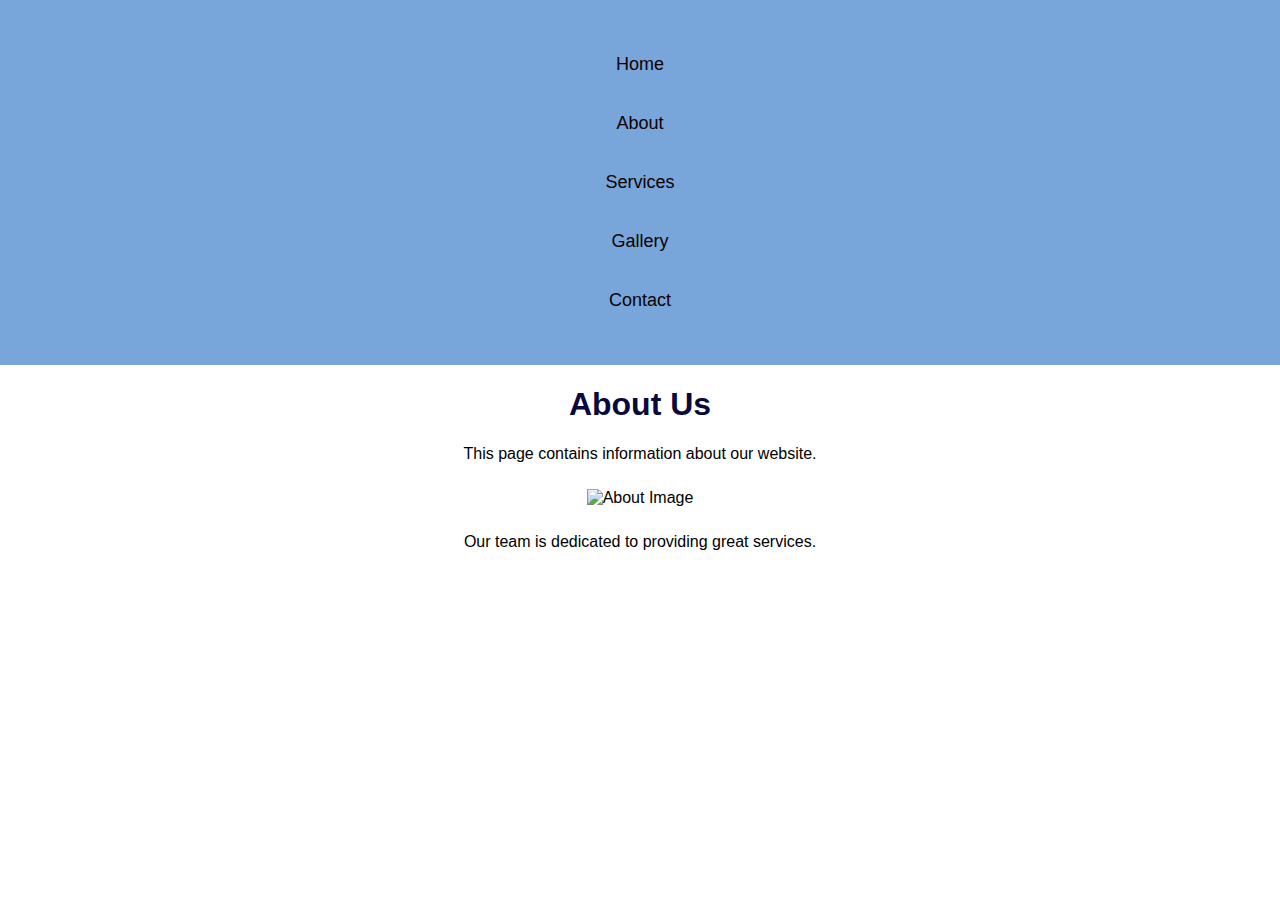
==== about.html @ 66a2ac2d "first commit" ====
<!DOCTYPE html>
<html>
<head>
    <title>About</title>
    <link rel="stylesheet" href="style.css">
</head>
<body>
    <nav>
        <ul>
            <li><a href="index.html">Home</a></li>
            <li><a href="about.html">About</a></li>
            <li><a href="services.html">Services</a></li>
            <li><a href="gallery.html">Gallery</a></li>
            <li><a href="contact.html">Contact</a></li>
        </ul>
    </nav>
    <h1>About Us</h1>
    <p>This page contains information about our website.</p>
    <img src="about.jpg" alt="About Image">
    <p>Our team is dedicated to providing great services.</p>
</body>
</html>
---- style.css ----
body {
    font-family: 'Poppins', sans-serif;
    text-align: center;
    margin: 0;
    padding: 0;
}
nav {
    background: #78a6db;
    padding: 10px;
}
nav ul {
    list-style: none;
    padding: 0;
}
nav ul li {
    display: inline;
    margin: 0 15px;
}
nav ul li a {
    color: rgb(13, 1, 1);
    text-decoration: none;
    font-size: 18px;
}
h1 {
    color: rgb(9, 9, 61);
}
a {
    display: block;
    margin: 10px;
    text-decoration: none;
    color: black;
}
img {
    width: 300px;
    height: auto;
    margin: 10px;
}
.container {
    display: flex;
    justify-content: center;
    align-items: center;
    height: 100vh;
}
.grid-container {
    display: grid;
    grid-template-columns: repeat(2, 1fr);
    gap: 10px;
}
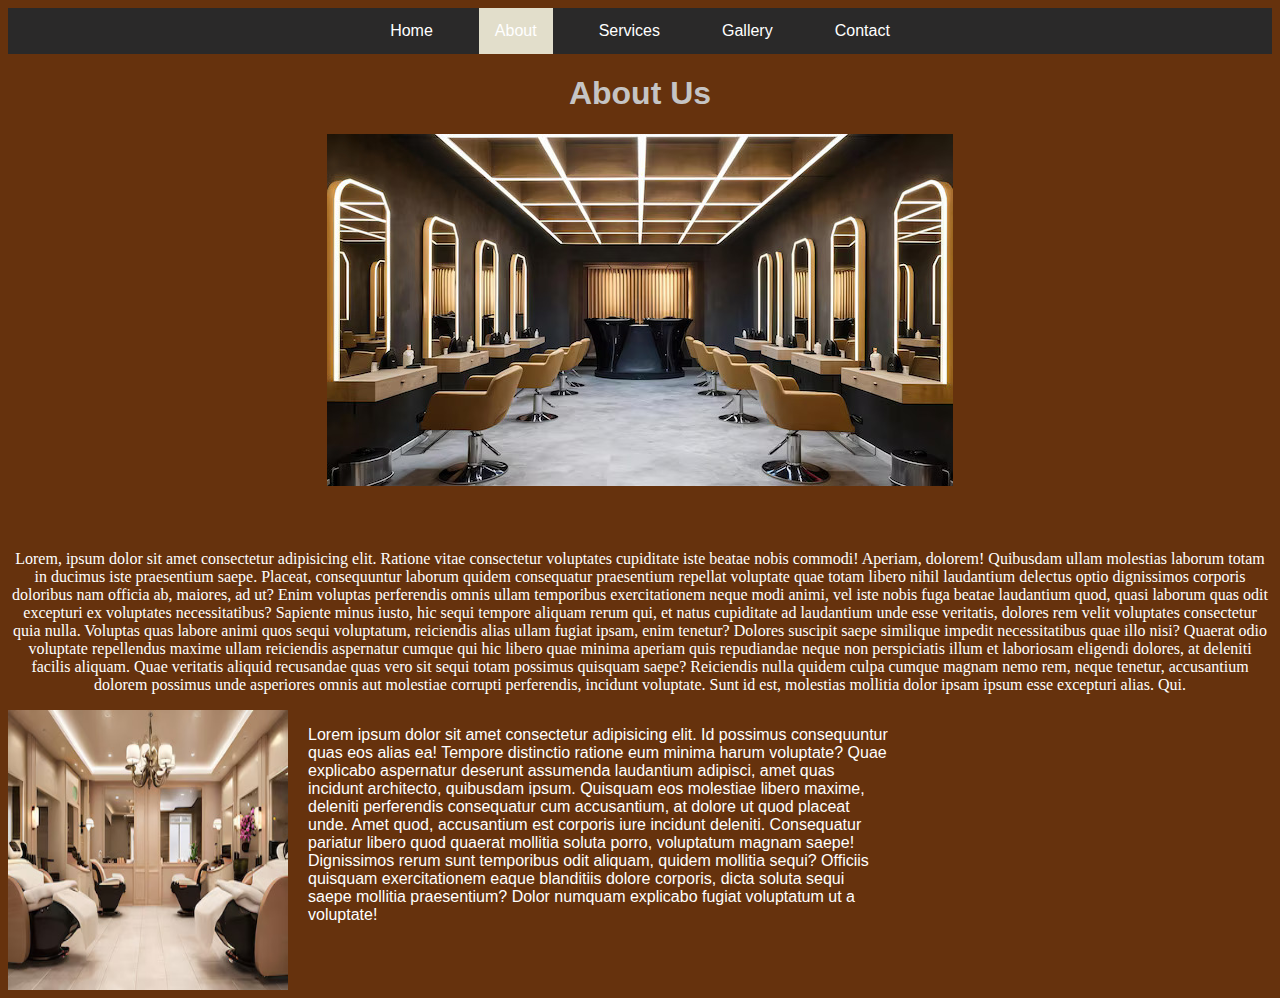
==== commit fd10f915: "Add files via upload" ====
--- a/about.html
+++ b/about.html
@@ -1,22 +1,34 @@
-<!DOCTYPE html>
-<html>
-<head>
-    <title>About</title>
-    <link rel="stylesheet" href="style.css">
-</head>
-<body>
-    <nav>
-        <ul>
-            <li><a href="index.html">Home</a></li>
-            <li><a href="about.html">About</a></li>
-            <li><a href="services.html">Services</a></li>
-            <li><a href="gallery.html">Gallery</a></li>
-            <li><a href="contact.html">Contact</a></li>
-        </ul>
-    </nav>
-    <h1>About Us</h1>
-    <p>This page contains information about our website.</p>
-    <img src="about.jpg" alt="About Image">
-    <p>Our team is dedicated to providing great services.</p>
-</body>
+<html lang="en">
+<head>
+    <meta charset="UTF-8">
+    <meta name="viewport" content="width=device-width, initial-scale=1.0">
+    <title>Document</title>
+    <link rel="stylesheet" href="style.css">
+    <link href="https://fonts.googleapis.com/css2?family=Roboto:wght@400;700&family=Pacifico&display=swap" rel="stylesheet">
+</head>
+<body >
+    <nav class="menu">
+        <ul>  
+            <li><a  href="./index.html">Home</a></li>
+            <li><a class="active" href="./about.html">About</a></li>
+            <li><a href="./services.html">Services</a></li>
+            <li><a href="./gallery.html">Gallery</a></li>
+            <li><a href="./contact.html">Contact</a></li> 
+          </ul> 
+    </nav>
+    <h1>About Us</h1>
+    <div class="container"> 
+        <div class="div1" style="color: aliceblue;">
+            <img class="img1" src="./Pics/salon.jpg" alt="">
+    </div>
+    <div class="div6"  style="color: aliceblue;"><p class="fancy-text">Lorem, ipsum dolor sit amet consectetur adipisicing elit. Ratione vitae consectetur voluptates cupiditate iste beatae nobis commodi! Aperiam, dolorem! Quibusdam ullam molestias laborum totam in ducimus iste praesentium saepe. Placeat, consequuntur laborum quidem consequatur praesentium repellat voluptate quae totam libero nihil laudantium delectus optio dignissimos corporis doloribus nam officia ab, maiores, ad ut? Enim voluptas perferendis omnis ullam temporibus exercitationem neque modi animi, vel iste nobis fuga beatae laudantium quod, quasi laborum quas odit excepturi ex voluptates necessitatibus? Sapiente minus iusto, hic sequi tempore aliquam rerum qui, et natus cupiditate ad laudantium unde esse veritatis, dolores rem velit voluptates consectetur quia nulla. Voluptas quas labore animi quos sequi voluptatum, reiciendis alias ullam fugiat ipsam, enim tenetur? Dolores suscipit saepe similique impedit necessitatibus quae illo nisi? Quaerat odio voluptate repellendus maxime ullam reiciendis aspernatur cumque qui hic libero quae minima aperiam quis repudiandae neque non perspiciatis illum et laboriosam eligendi dolores, at deleniti facilis aliquam. Quae veritatis aliquid recusandae quas vero sit sequi totam possimus quisquam saepe? Reiciendis nulla quidem culpa cumque magnam nemo rem, neque tenetur, accusantium dolorem possimus unde asperiores omnis aut molestiae corrupti perferendis, incidunt voluptate. Sunt id est, molestias mollitia dolor ipsam ipsum esse excepturi alias. Qui.</p>
+    </div>
+    <div class="div7"  style="color: aliceblue;" >
+        <img class="img2" src="./Pics/salon 2.jpg" alt="">
+    </div>
+
+    <div class="div8"  style="color: aliceblue;"><p>Lorem ipsum dolor sit amet consectetur adipisicing elit. Id possimus consequuntur quas eos alias ea! Tempore distinctio ratione eum minima harum voluptate? Quae explicabo aspernatur deserunt assumenda laudantium adipisci, amet quas incidunt architecto, quibusdam ipsum. Quisquam eos molestiae libero maxime, deleniti perferendis consequatur cum accusantium, at dolore ut quod placeat unde. Amet quod, accusantium est corporis iure incidunt deleniti. Consequatur pariatur libero quod quaerat mollitia soluta porro, voluptatum magnam saepe! Dignissimos rerum sunt temporibus odit aliquam, quidem mollitia sequi? Officiis quisquam exercitationem eaque blanditiis dolore corporis, dicta soluta sequi saepe mollitia praesentium? Dolor numquam explicabo fugiat voluptatum ut a voluptate!</p>
+    </div>    
+    </div>
+</body>
 </html>--- a/style.css
+++ b/style.css
@@ -1,48 +1,189 @@
-body {
-    font-family: 'Poppins', sans-serif;
-    text-align: center;
-    margin: 0;
-    padding: 0;
-}
-nav {
-    background: #78a6db;
-    padding: 10px;
-}
-nav ul {
-    list-style: none;
-    padding: 0;
-}
-nav ul li {
-    display: inline;
-    margin: 0 15px;
-}
-nav ul li a {
-    color: rgb(13, 1, 1);
-    text-decoration: none;
-    font-size: 18px;
-}
-h1 {
-    color: rgb(9, 9, 61);
-}
-a {
-    display: block;
-    margin: 10px;
-    text-decoration: none;
-    color: black;
-}
-img {
-    width: 300px;
-    height: auto;
-    margin: 10px;
-}
-.container {
-    display: flex;
-    justify-content: center;
-    align-items: center;
-    height: 100vh;
-}
-.grid-container {
-    display: grid;
-    grid-template-columns: repeat(2, 1fr);
-    gap: 10px;
-}+body{
+    background-color: rgb(102, 50, 13);
+}
+
+body {
+    font-family: 'Roboto', sans-serif; /* Default font */
+}
+.fancy-text {
+    font-family: 'Pacifico', cursive; /* Second font */
+}
+@font-face {
+    font-family: 'CustomFont1';
+    src: url('fonts/Font1.woff2') format('woff2');
+}
+
+@font-face {
+    font-family: 'CustomFont2';
+    src: url('fonts/Font2.woff2') format('woff2');
+}
+
+body {
+    font-family: 'CustomFont1', sans-serif;
+}
+
+.fancy-text {
+    font-family: 'CustomFont2', serif;
+}
+
+.container{
+    display: grid;
+    grid-template-columns: 100px 100px 100px 100px 100px;
+    grid-template-rows: 100px 100px 100px 100px 100px;
+}
+h1{
+    color: rgb(197, 196, 196);
+    text-align: center;
+}
+.active{
+    background-color: #e2decb;
+    color: #ffffff;
+}
+ul {
+    list-style-type: none;
+    margin: 0;
+    padding: 0;
+    background-color: #2a2929;
+    display: flex; /* Makes the list items appear in a row */
+    justify-content: center; /* Centers the items horizontally */
+    align-items: center; /* Aligns items vertically */
+  }
+  
+  li {
+    margin: 0 15px; /* Adds spacing between menu items */
+  }
+  
+  li a {
+    display: block; /* Ensures the link takes up the full space */
+    color: rgb(255, 255, 255);
+    padding: 14px 16px;
+    text-decoration: none;
+    text-align: center;
+  }
+  
+  /* Change the link color on hover */
+  li a:hover {
+    background-color: #d8c3c3;
+  }
+.logo{
+    height: 50px;
+    width: 50px;
+    float: left;
+  }
+
+  .bgimg{
+    justify-content: center;
+    align-items: center;
+    height: 400px;
+    width: 1250px;
+    padding-top: 10px;
+  }
+  .img2{
+    height: 280px;
+    width: 280px;
+  }
+  p{
+    color: #ffffff;
+  }
+  .div1{
+    grid-row-start: 1;
+    grid-row-end: 3;
+    grid-column-start: 1;
+    grid-column-end: 10;
+    justify-content: center;
+    margin: auto;
+
+  }
+  .div2{
+    grid-row-start: 6;
+    grid-row-end: 7;
+    grid-column-start: 1;
+    grid-column-end: 2;
+  }
+  .div3{
+    grid-row-start: 6;
+    grid-row-end: 7;
+    grid-column-start: 4;
+    grid-column-end: 7;
+    padding-left: 100px;
+  }
+  .div4{
+    grid-row-start: 6;
+    grid-row-end: 7;
+    grid-column-start: 8;
+    grid-column-end: 8;
+
+  }
+  .div5{
+    grid-row-start: 6;
+    grid-row-end: 7;
+    grid-column-start: 9;
+    grid-column-end: 10;
+    padding-left: 100px;
+
+  } 
+  .div6{
+    grid-row-start: 5;
+    grid-row-end: 7;
+    grid-column-start: 1;
+    grid-column-end: 10;
+    justify-content: center;
+    margin: auto;
+    text-align: center;
+  } 
+.div7{
+    grid-row-start: 11;
+    grid-row-end: 12;
+    grid-column-start: 1;
+    grid-column-end:5;
+}
+.div8{
+    grid-row-start: 11;
+    grid-row-end: 12;
+    grid-column-start: 3;
+    grid-column-end: 8;
+    padding-left: 100px;
+  
+}
+.div9{
+    grid-row-start: 10;
+    grid-row-end: 12;
+    grid-column-start: 1;
+    grid-column-end: 10;
+    justify-content: center;
+    margin: auto; 
+}
+.div10{
+    grid-row-start: 13;
+    grid-row-end: 15;
+    grid-column-start: 1;
+    grid-column-end: 10;
+    justify-content: center;
+    margin: auto;
+    text-align: center;
+}
+div.gallery {
+    margin: 15px;
+    border: 1px solid #ccc;
+    float: left;
+    width: 180px;
+    justify-content: center;
+    align-items: center;
+    align-content: center;
+    color: #ffffff;
+  }
+  
+  div.gallery:hover {
+    border: 1px solid #777;
+  }
+  
+  div.gallery img {
+    width: 100%;
+    height: auto;
+  }
+  
+  div.desc {
+    padding: 15px;
+    text-align: center;
+  }  
+ 